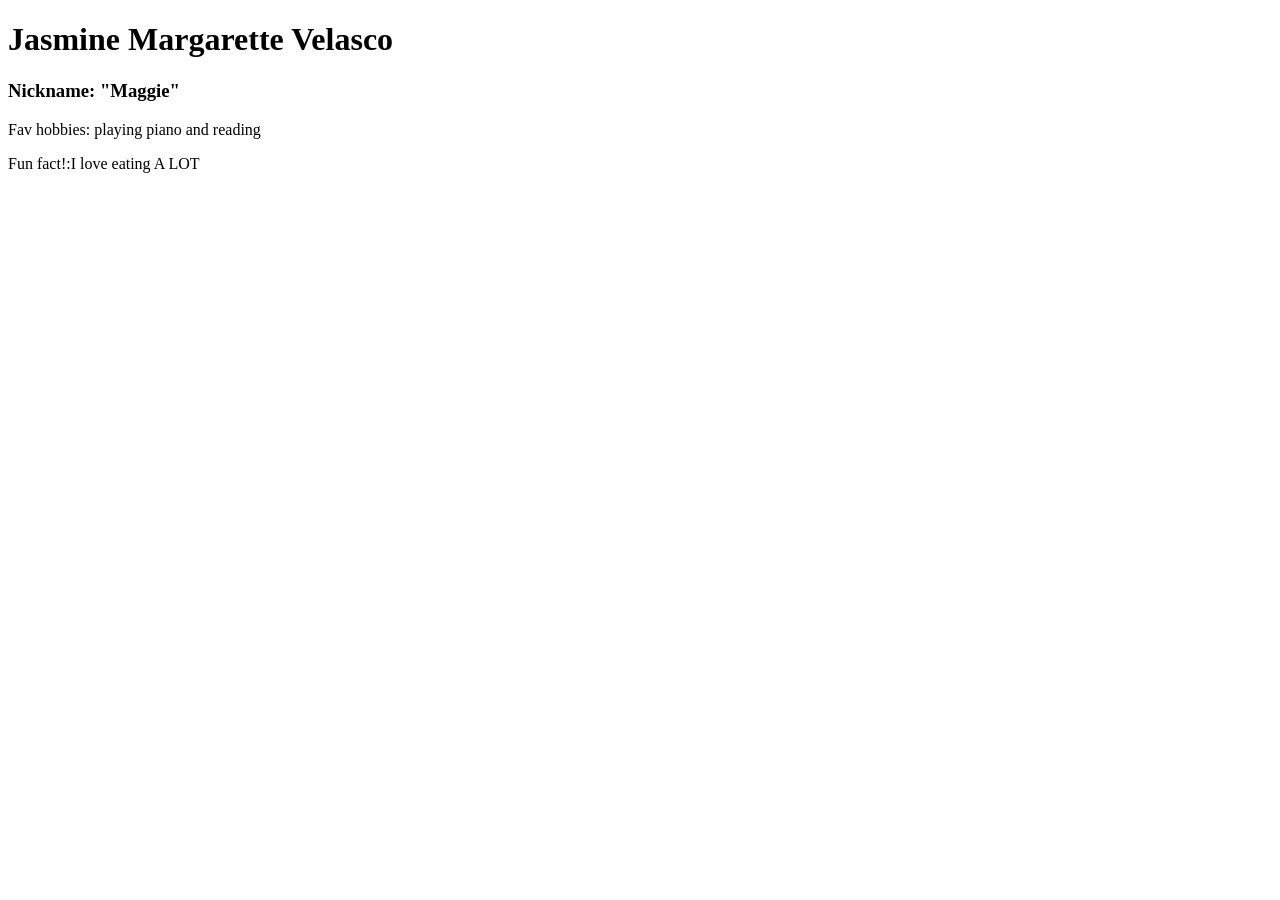
==== Q2Bonus1PotassiumVelasco.html @ 5427e44b "Create Q2Bonus1PotassiumVelasco.html" ====
<!DOCTYPE html>
<html>
    <head>
        <meta charset = "UTF-8">
        <meta name  = "viewport" content = "width=device-width, initial-scale=1.0">
        <title>Bonus Homework</title>
        <link rel = "stylesheet" href = "HW1BonusKVelasco.css">
    </head>
    <body>
        <div class = "profileCard">
            <h1>Jasmine Margarette Velasco</h1>
            <h3>Nickname: "Maggie"</h3>

            <p>Fav hobbies: playing piano and reading</p>
            <p>Fun fact!:I love eating A LOT</p>
        </div>
    </body>
    
</html>
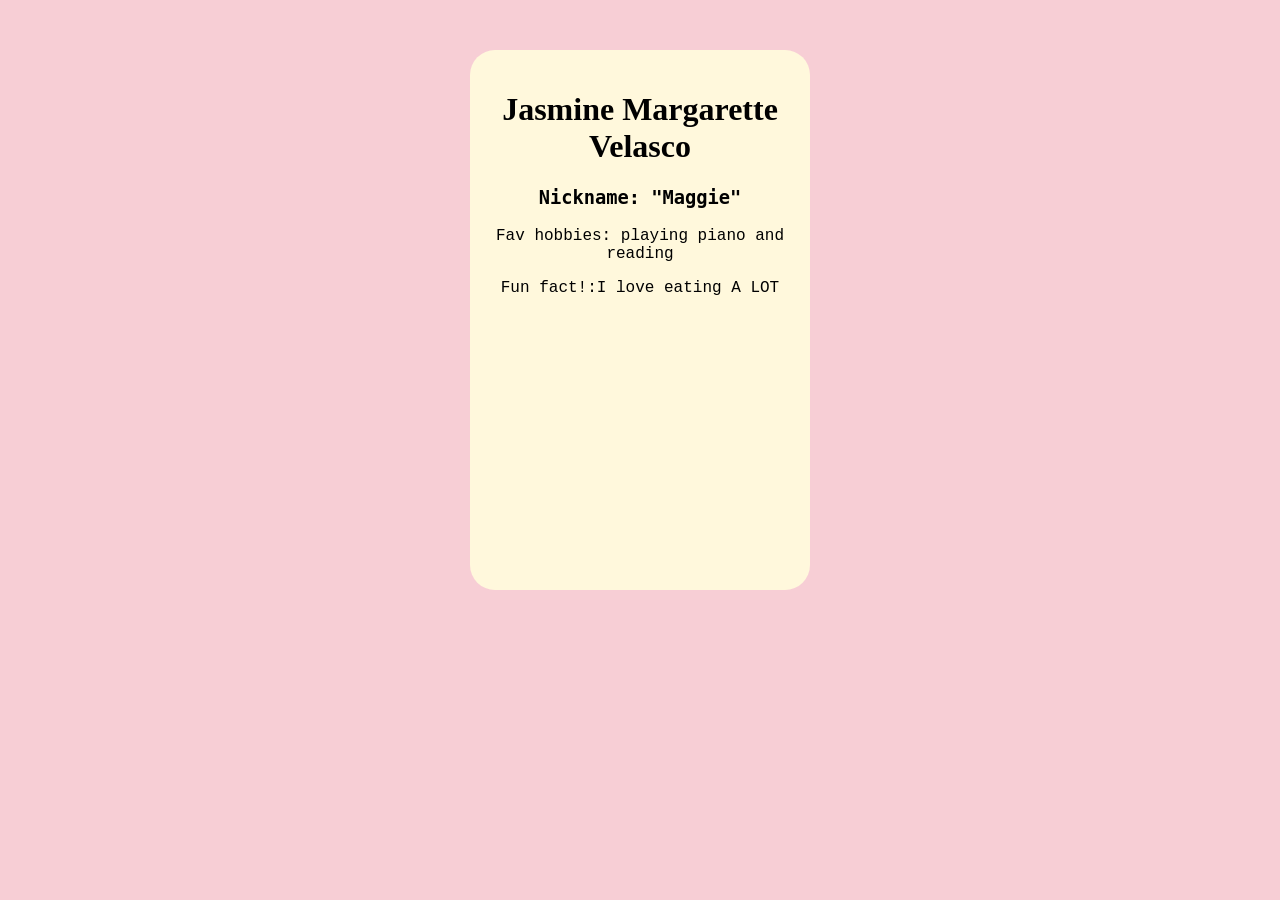
==== commit 177bdabd: "Update Q2Bonus1PotassiumVelasco.html" ====
--- a/Q2Bonus1PotassiumVelasco.html
+++ b/Q2Bonus1PotassiumVelasco.html
@@ -4,6 +4,7 @@
         <meta charset = "UTF-8">
         <meta name  = "viewport" content = "width=device-width, initial-scale=1.0">
         <title>Bonus Homework</title>
+        <link rel="icon" href="joker.png">
         <link rel = "stylesheet" href = "HW1BonusKVelasco.css">
     </head>
     <body>
--- a/HW1BonusKVelasco.css
+++ b/HW1BonusKVelasco.css
@@ -0,0 +1,28 @@
+h1 {
+    font-family: 'Lucida Handwriting', cursive;
+}
+h3 {
+    font-family: 'Monaco', monospace;
+}
+p{
+    font-family: 'Courier New', monospace;
+}
+body {
+    background-color:rgb(247, 206, 213);
+}
+.profileCard {
+    background-color: cornsilk;
+    text-align: center;
+    margin-left:auto;
+    margin-right:auto;
+    margin-top:50px;
+    width:300px;
+    height:500px;
+    padding:20px 20px 20px 20px;
+    border:20px;
+    border-radius:25px;
+}
+.profileCard:hover{
+    background-color: rgb(85, 67, 52);
+    color:white;
+}
